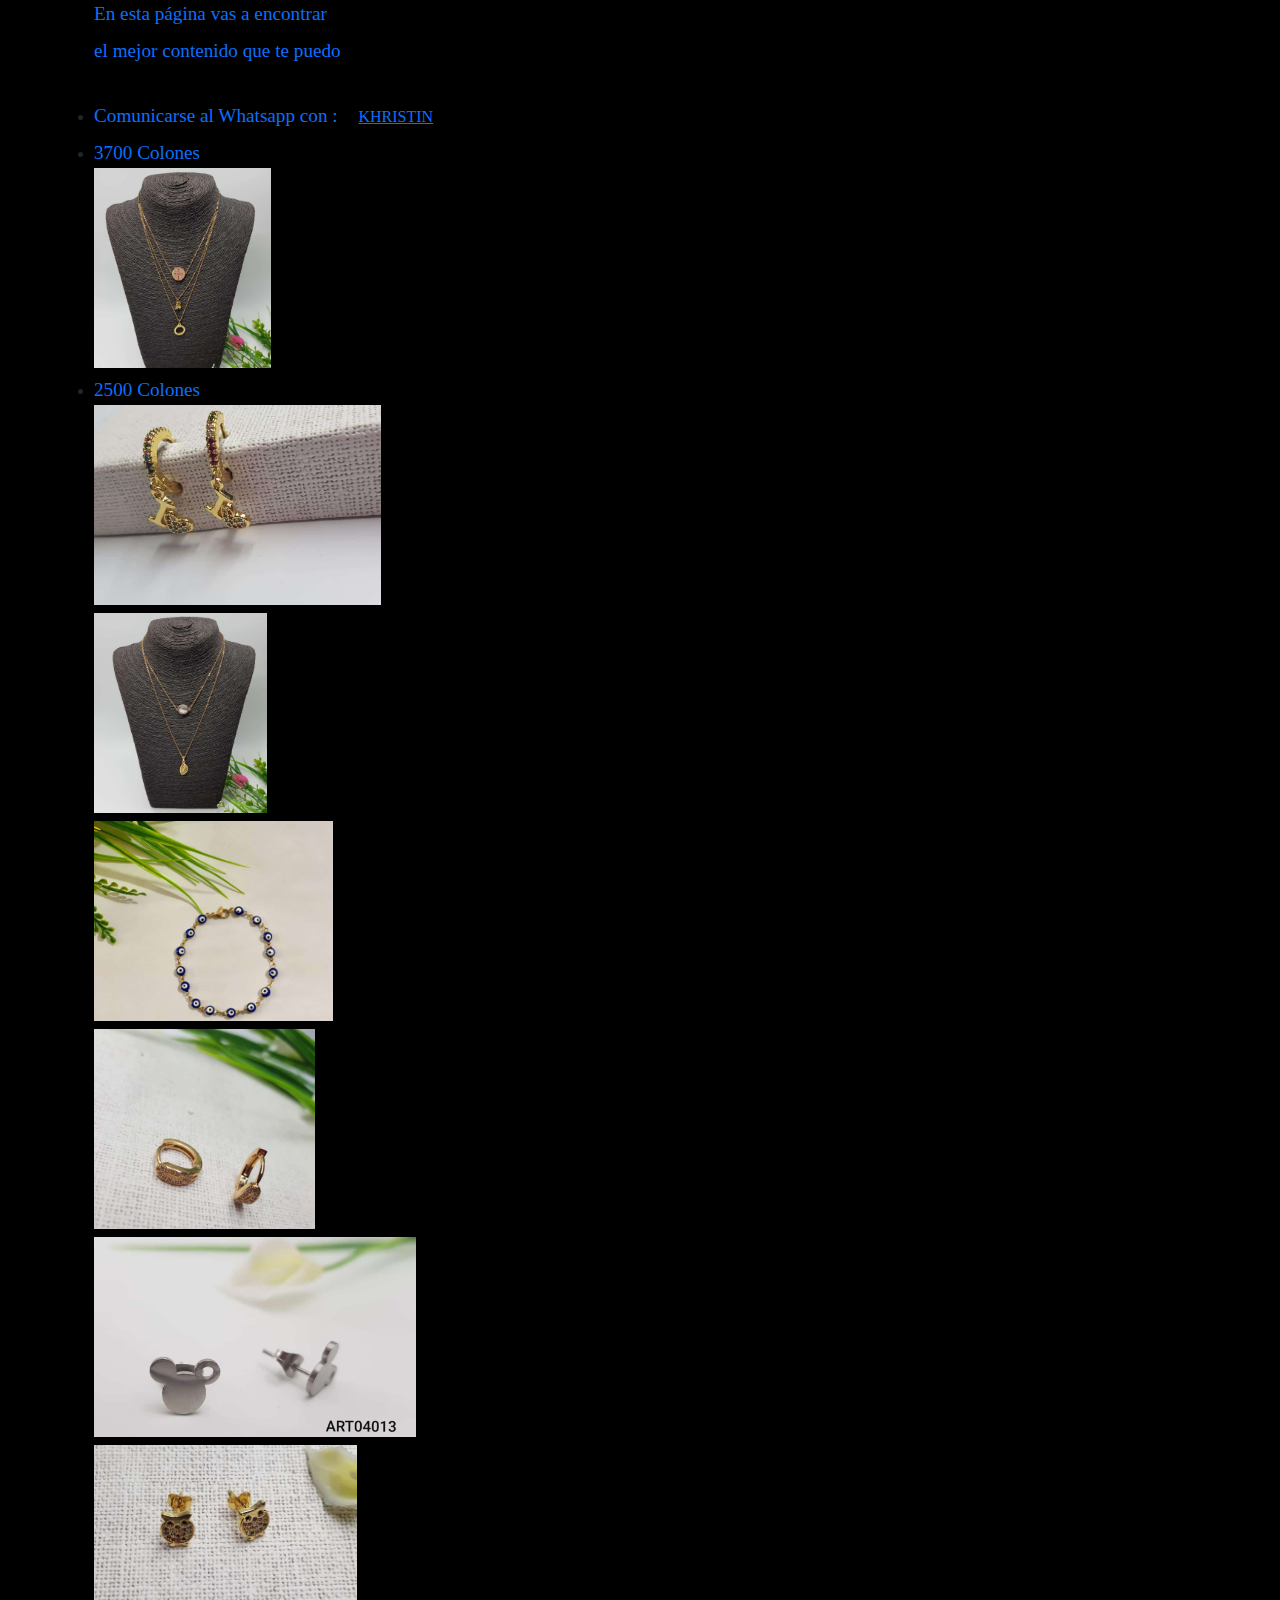
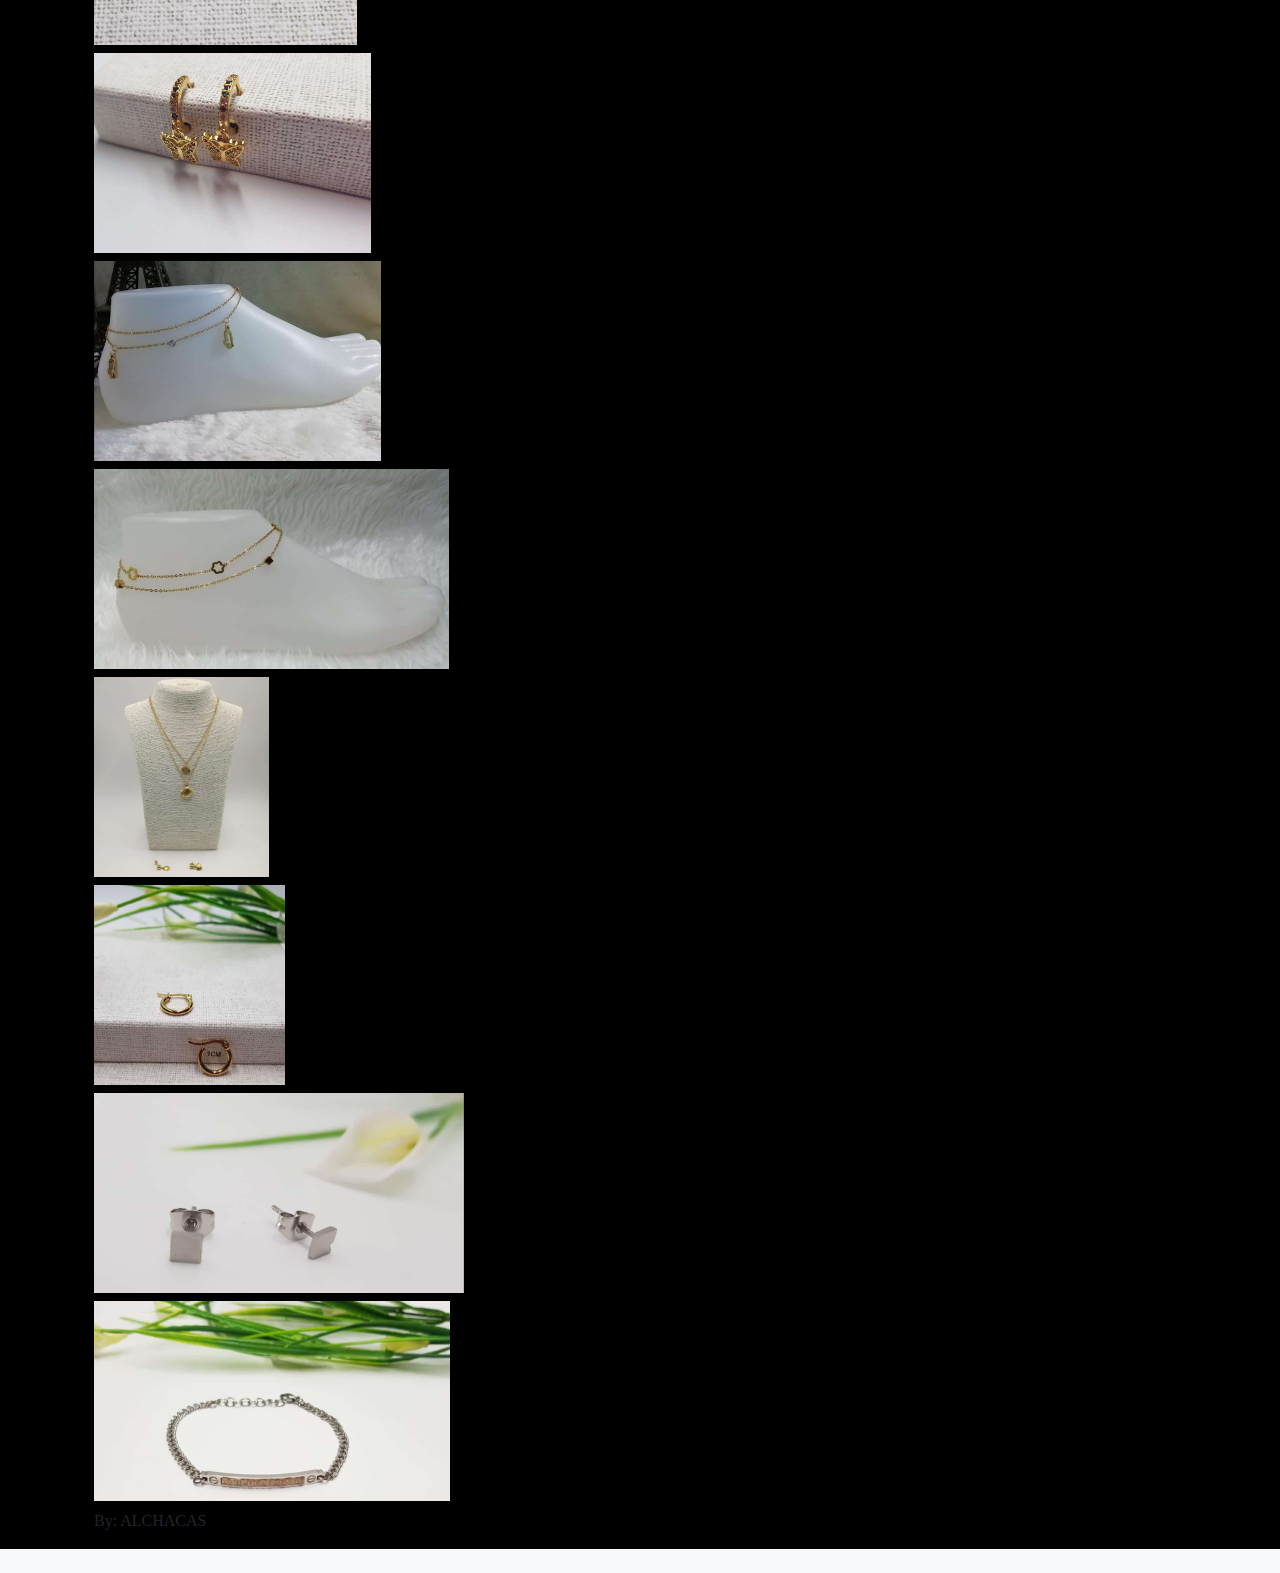
==== index.html @ e30f1ce6 "Update index.html" ====
<!DOCTYPE html>
<html lang="en">
<head>
    <meta charset="UTF-8">
    <meta http-equiv="X-UA-Compatible" content="IE=edge">
    <meta name="viewport" content="width=device-width, initial-scale=1.0">
    <link rel="stylesheet" href="https://use.fontawesome.com/releases/v5.15.2/css/all.css">
    <link rel="stylesheet" href="css/style.css">
    <title>Joyeria</title>
    <!-- Mediante descarga archivo -->
     <link rel="stylesheet" href="../css/bootstrap.min.css">
     <!-- Mediante URL -->
     <link href="https://cdn.jsdelivr.net/npm/bootstrap@5.0.0-beta2/dist/css/bootstrap.min.css" 
     rel="stylesheet" integrity="sha384-BmbxuPwQa2lc/FVzBcNJ7UAyJxM6wuqIj61tLrc4wSX0szH/Ev+nYRRuWlolflfl" 
     crossorigin="anonymous">



</head>

<body>
         
         <div class="container">
          <div class="container-fluid" id="about">
               <div class="headline">
                 
                   <a class="navbar-brand" >En esta página vas a encontrar </a>
                   <h1></h1>
                   <a class="navbar-brand" >el mejor contenido que te puedo </a>
                   <h1></h1>
                   <!--<a class="navbar-brand" href="../Pagina2/index.html">ofrecer</a>
                   <h1></h1>
                   <a class="navbar-brand" href="../Pagina2/index.html"></a>
                   <h1></h1> -->
                   <a class="navbar-brand" href="../VentasKhristin/index.html"> <li>Comunicarse al Whatsapp con : <a href="https://wa.me/50686726097"> KHRISTIN </a></li></a>
                   <h1></h1>
                   <h1></h1>
                </div> 
              
            <div class="col text-left">
                <h1></h1>
                <h1></h1>
               <!--<img src="images/ALCHACAS_720P.png" 
                class="w-auto animated bounceIn" alt="Foto">-->
                <li><a class="navbar-brand">3700 Colones</a> </li>
                <img src="images/F (1).jpg " width="200" height="200" 
                class="w-auto animated bounceIn" alt="Foto">
                <h1></h1>
                <li><a class="navbar-brand">2500 Colones</a> </li>
                <img src="images/F (2).jpg" width="200" height="200"
                class="w-auto animated bounceIn" alt="Foto">
                <h1></h1>
                <img src="images/F (3).jpg" width="200" height="200"
                class="w-auto animated bounceIn" alt="Foto">
                <h1></h1>
                <img src="images/F (4).jpg" width="200" height="200"
                class="w-auto animated bounceIn" alt="Foto">
                <h1></h1>
                <img src="images/F (5).jpg" width="200" height="200"
                class="w-auto animated bounceIn" alt="Foto">
                <h1></h1>
                <img src="images/F (6).jpg" width="200" height="200"
                class="w-auto animated bounceIn" alt="Foto">
                <h1></h1>
                <img src="images/F (7).jpg" width="200" height="200"
                class="w-auto animated bounceIn" alt="Foto">
                <h1></h1>
                <img src="images/F (8).jpg" width="200" height="200"
                class="w-auto animated bounceIn" alt="Foto">
                <h1></h1>
                <img src="images/F (9).jpg" width="200" height="200"
                class="w-auto animated bounceIn" alt="Foto">
                <h1></h1>
                <img src="images/F (10).jpg" width="200" height="200"
                class="w-auto animated bounceIn" alt="Foto">
                <h1></h1>
                <img src="images/F (11).jpg" width="200" height="200"
                class="w-auto animated bounceIn" alt="Foto">
                <h1></h1>
                <img src="images/F (12).jpg" width="200" height="200"
                class="w-auto animated bounceIn" alt="Foto">
                <h1></h1>
                <img src="images/F (13).jpg" width="200" height="200"
                class="w-auto animated bounceIn" alt="Foto">
                <h1></h1>
                <img src="images/F (14).jpg" width="200" height="200"
                class="w-auto animated bounceIn" alt="Foto">
                <h1></h1>
                <p property="description">By: ALCHACAS</p>
                <h1></h1>
                <h1></h1>
            </div>
       </div>
       
   </div>
   <footer class="bg-light text-center p-2">
    <p class="h4"></p>
    </footer> 
     <!-- JAVASCRIPT local -->
 <script src="/js/bootstrap.bundle.min.js"></script>
 
 <!-- JAVASCRIPT CDNS -->
 <script src="https://code.jquery.com/jquery-3.5.1.slim.min.js" integrity="sha384-DfXdz2htPH0lsSSs5nCTpuj/zy4C+OGpamoFVy38MVBnE+IbbVYUew+OrCXaRkfj" crossorigin="anonymous"></script>
 <script src="https://cdn.jsdelivr.net/npm/bootstrap@4.6.0/dist/js/bootstrap.bundle.min.js" integrity="sha384-Piv4xVNRyMGpqkS2by6br4gNJ7DXjqk09RmUpJ8jgGtD7zP9yug3goQfGII0yAns" crossorigin="anonymous"></script> 

</body> 
</html>
---- css/style.css ----
body {  /* Cambiar color de fondo */
    background: #000000; 
    background: -webkit-linear-gradient(to right, #000000, #000000);  
    background: linear-gradient(to right, #000000, #000000); 
    
  }
  .navbar-brand {   /* cambiar la fuente de la letra UNA */
    font-family: 'Margarine';
    font-size: 1.2rem !important; /* Cambiar tamaño */
  }
  .nav-link {
    text-transform: uppercase; /* Cambiar a mayúscula  */
    font-family: 'Spicy Rice', cursive; /* Cambiar fuente */
  }
  header img { /* definir ancho de la imagen */
    width: 200;
    heigth: 200;
  }
*{
    font-family: 'Margarine';
    font-size: 1rem !important;
    background: #000000; 
   
    /*background: linear #000000; */
  }
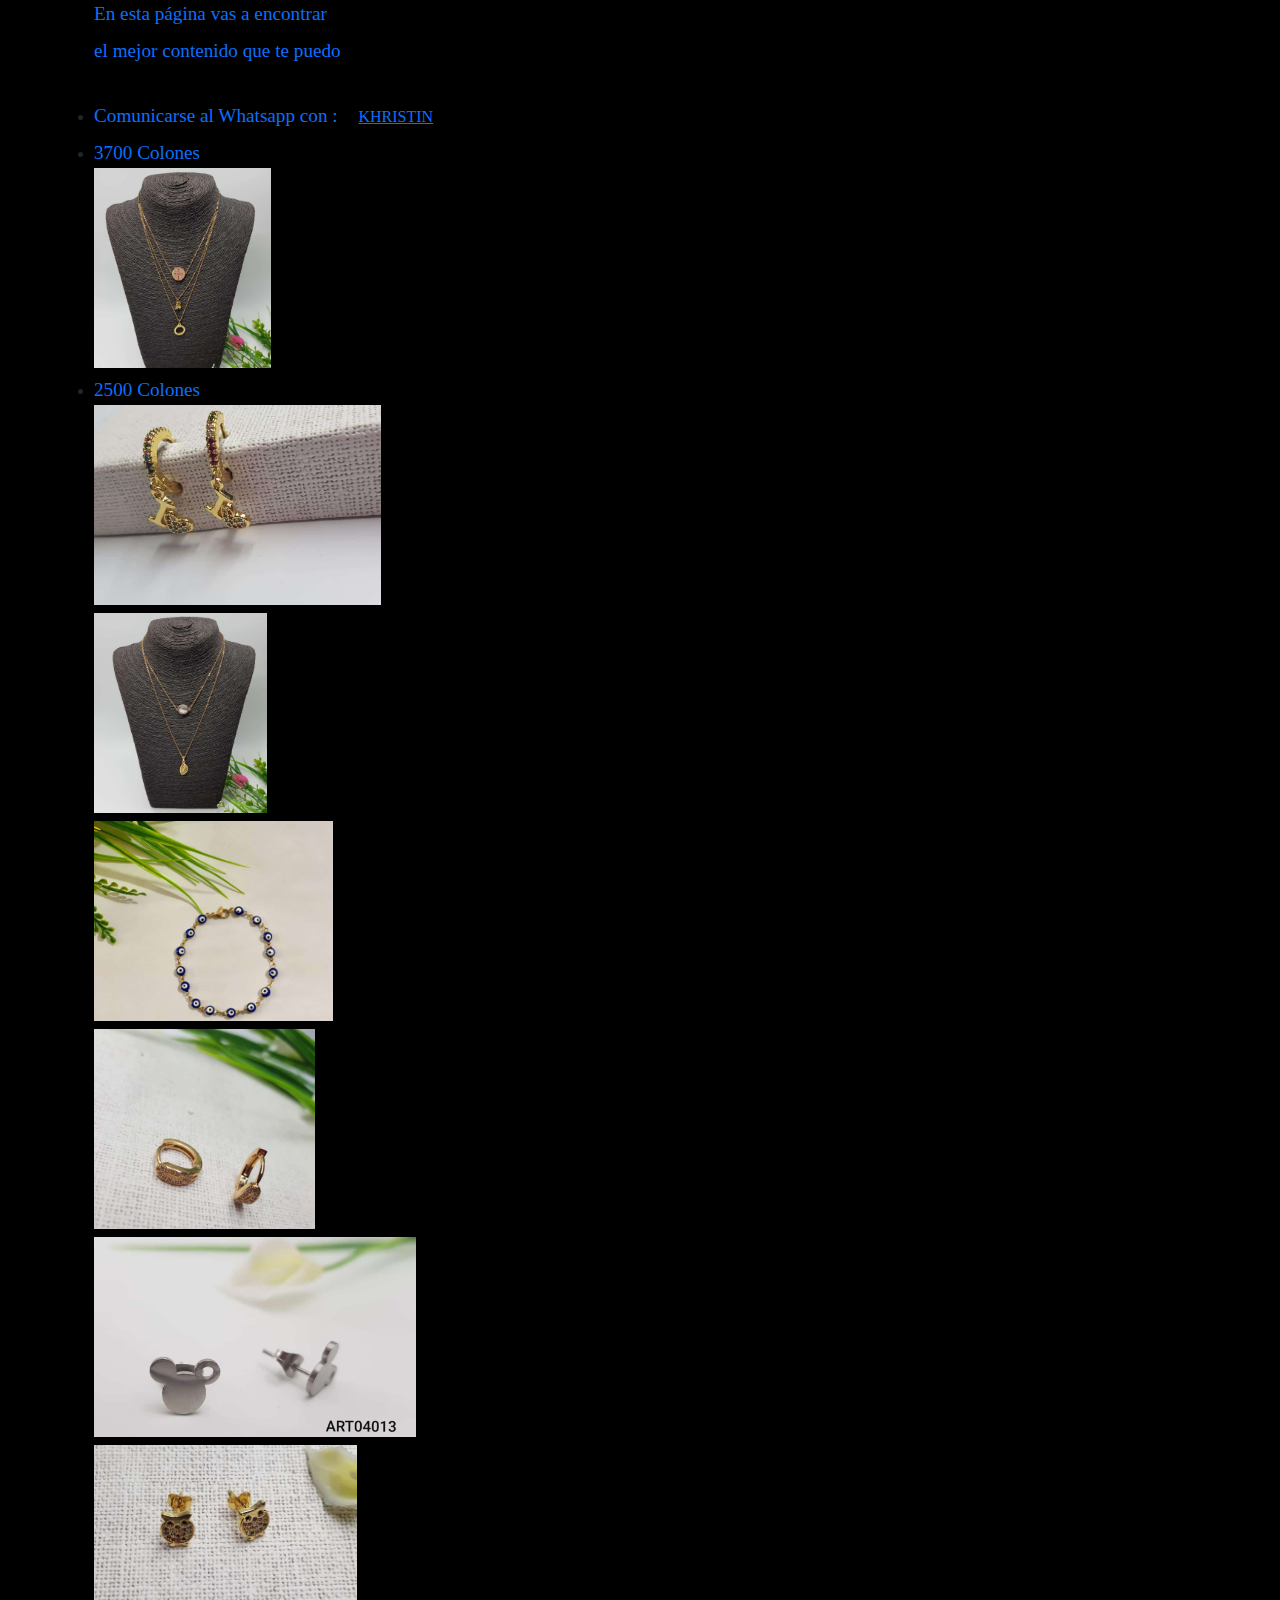
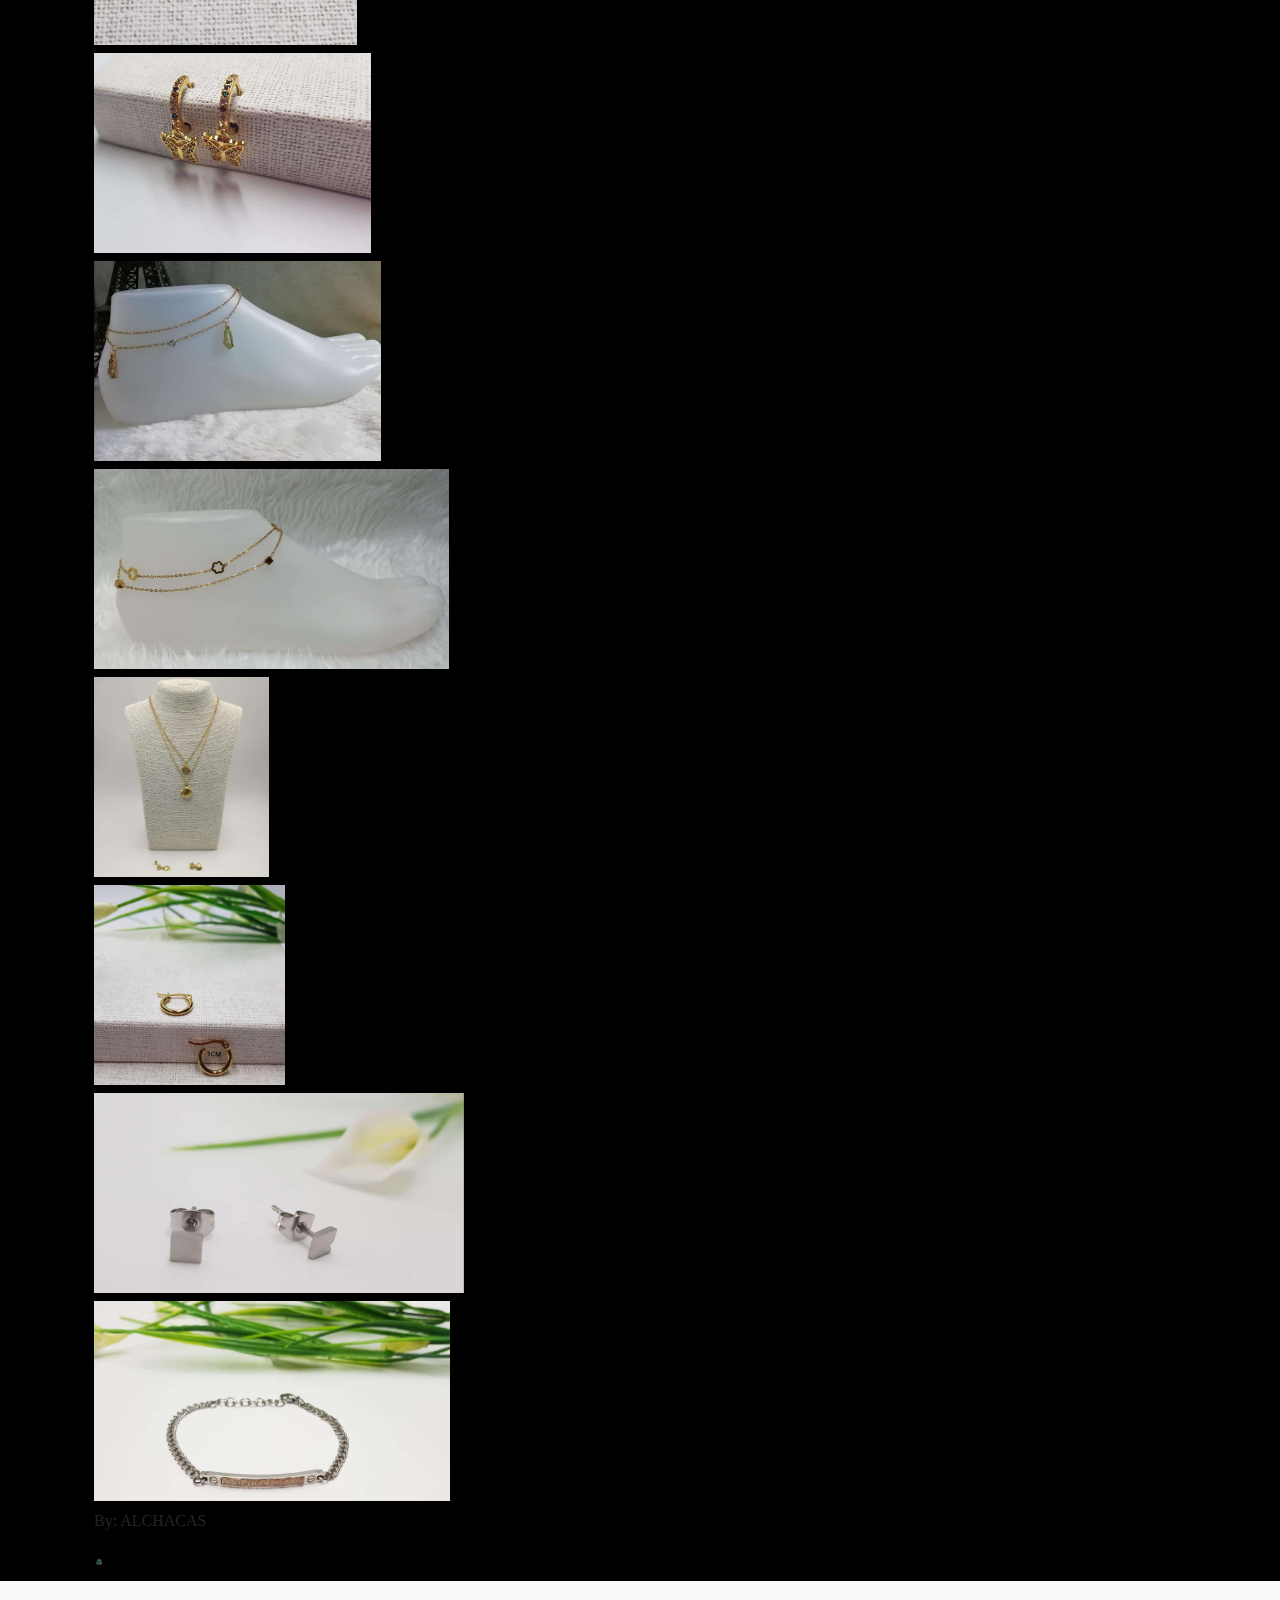
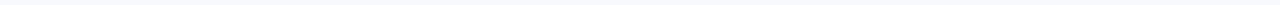
==== commit 4f1f988f: "Update index.html" ====
--- a/index.html
+++ b/index.html
@@ -40,8 +40,15 @@
             <div class="col text-left">
                 <h1></h1>
                 <h1></h1>
-               <!--<img src="images/ALCHACAS_720P.png" 
-                class="w-auto animated bounceIn" alt="Foto">-->
+                <!--ANILLOS-->
+
+                <!--TOBILLERAS-->
+
+                <!--ARETES-->
+
+                <!--COLLARES-->
+
+                <!--PULSERAS-->
                 <li><a class="navbar-brand">3700 Colones</a> </li>
                 <img src="images/F (1).jpg " width="200" height="200" 
                 class="w-auto animated bounceIn" alt="Foto">
@@ -87,6 +94,7 @@
                 class="w-auto animated bounceIn" alt="Foto">
                 <h1></h1>
                 <p property="description">By: ALCHACAS</p>
+                <img src="images/ALCHACAS_720P.png" width="10" height="10">
                 <h1></h1>
                 <h1></h1>
             </div>
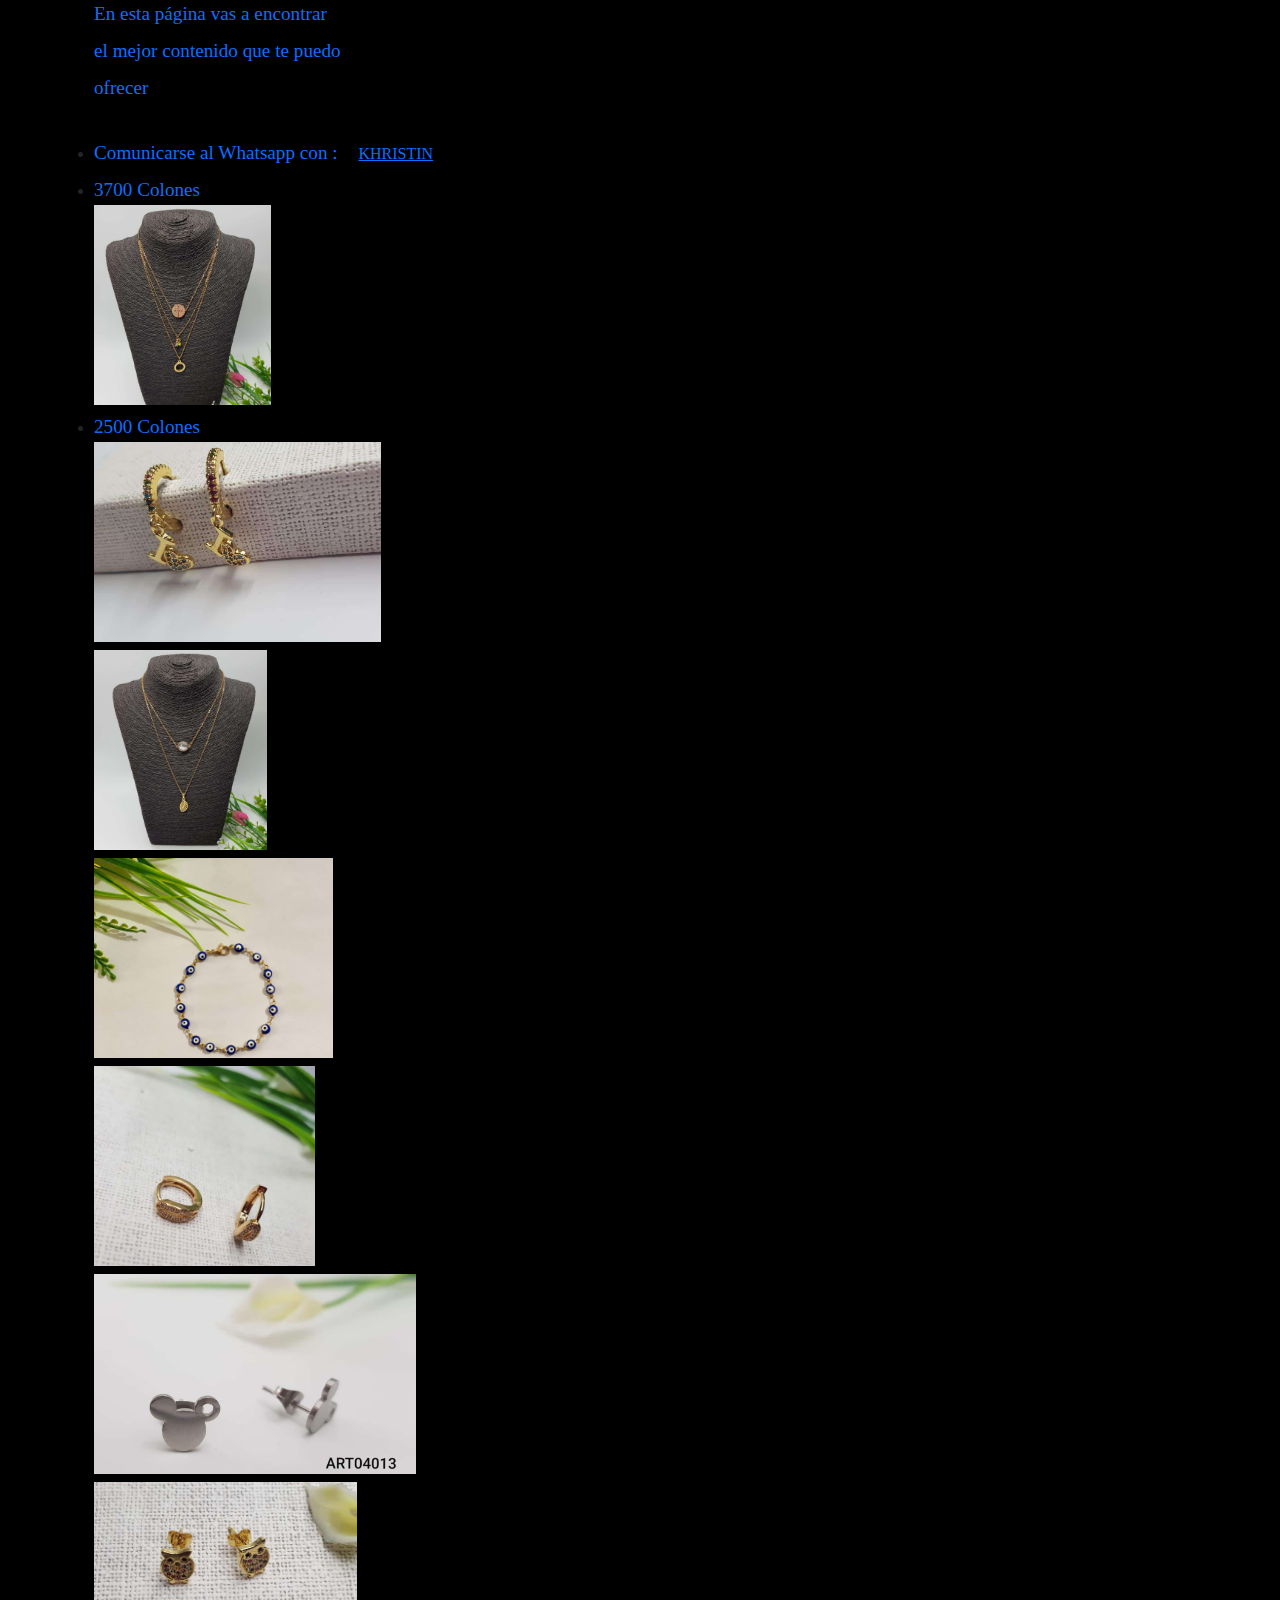
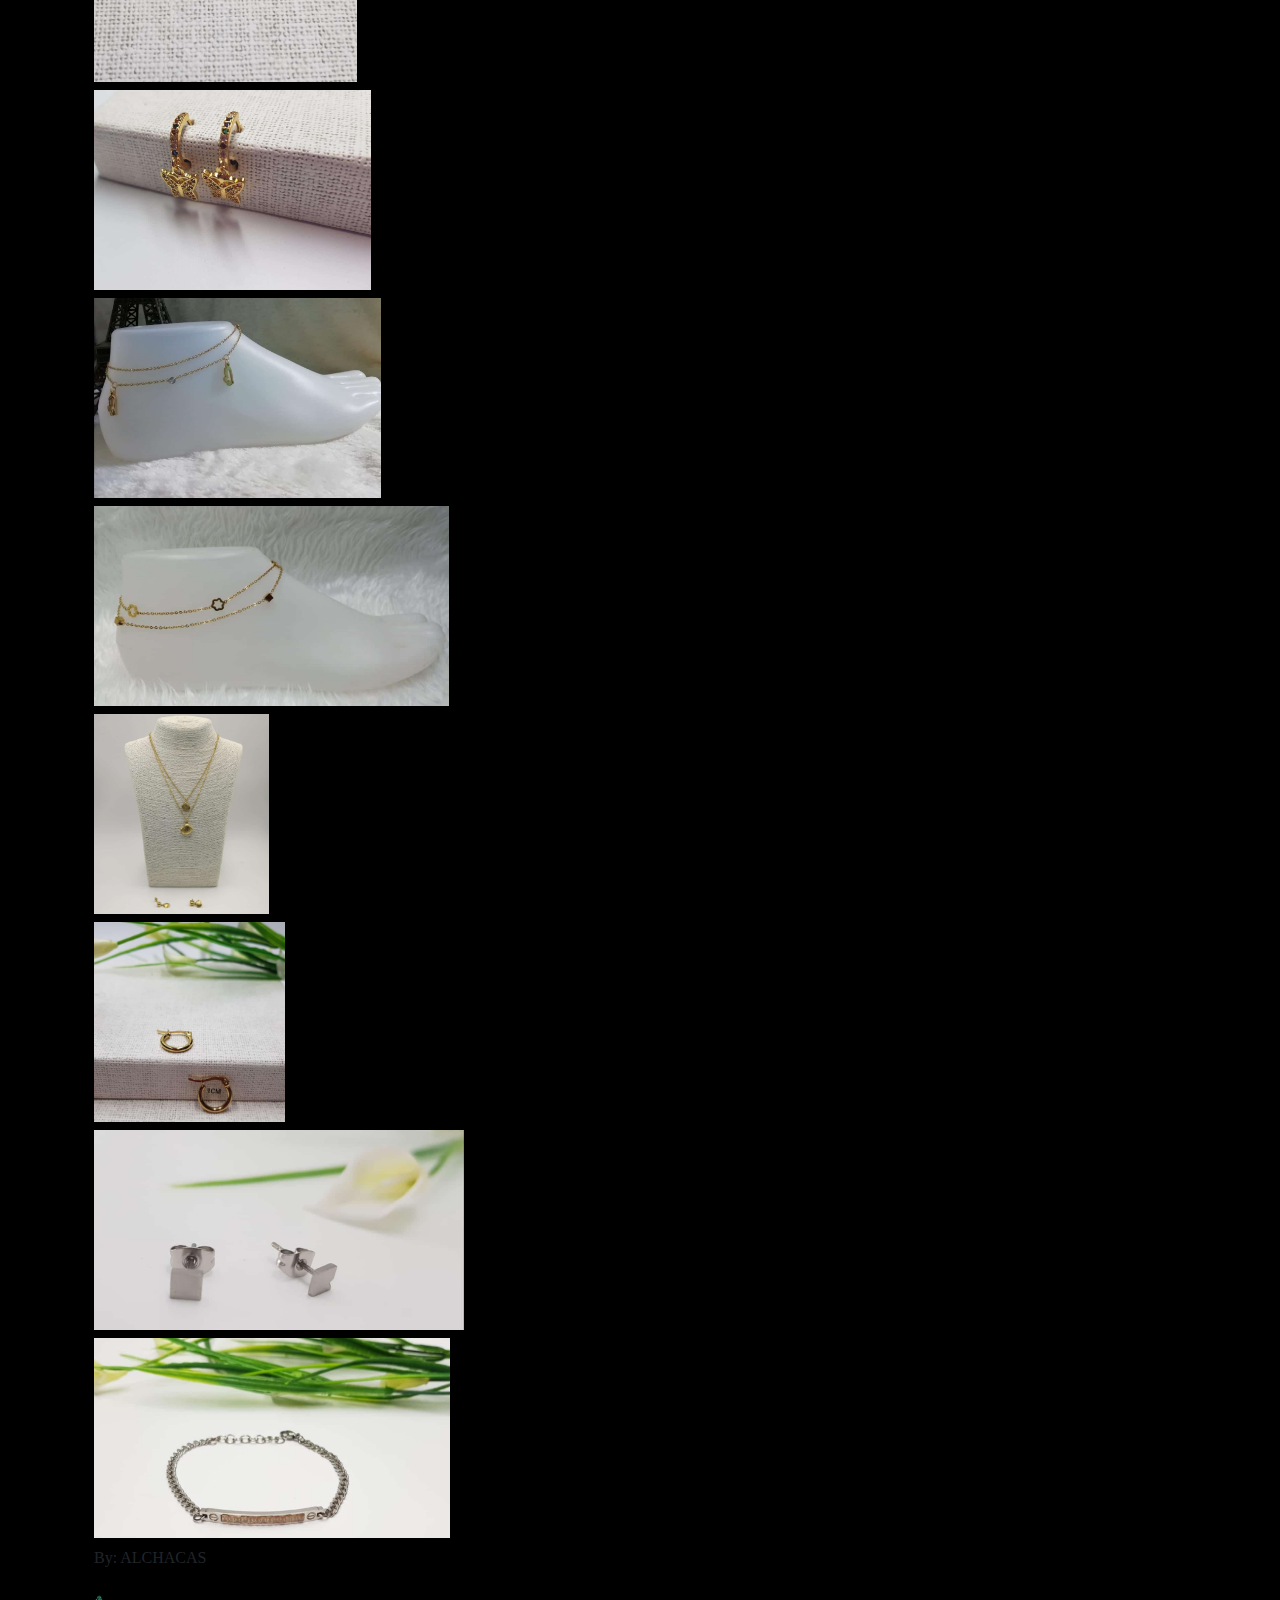
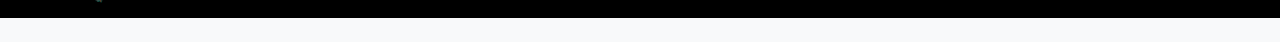
==== commit 30432094: "Update index.html" ====
--- a/index.html
+++ b/index.html
@@ -28,9 +28,9 @@
                    <h1></h1>
                    <a class="navbar-brand" >el mejor contenido que te puedo </a>
                    <h1></h1>
-                   <!--<a class="navbar-brand" href="../Pagina2/index.html">ofrecer</a>
+                   <a class="navbar-brand" >ofrecer</a>
                    <h1></h1>
-                   <a class="navbar-brand" href="../Pagina2/index.html"></a>
+                   <!--<a class="navbar-brand" href="../Pagina2/index.html"></a>
                    <h1></h1> -->
                    <a class="navbar-brand" href="../VentasKhristin/index.html"> <li>Comunicarse al Whatsapp con : <a href="https://wa.me/50686726097"> KHRISTIN </a></li></a>
                    <h1></h1>
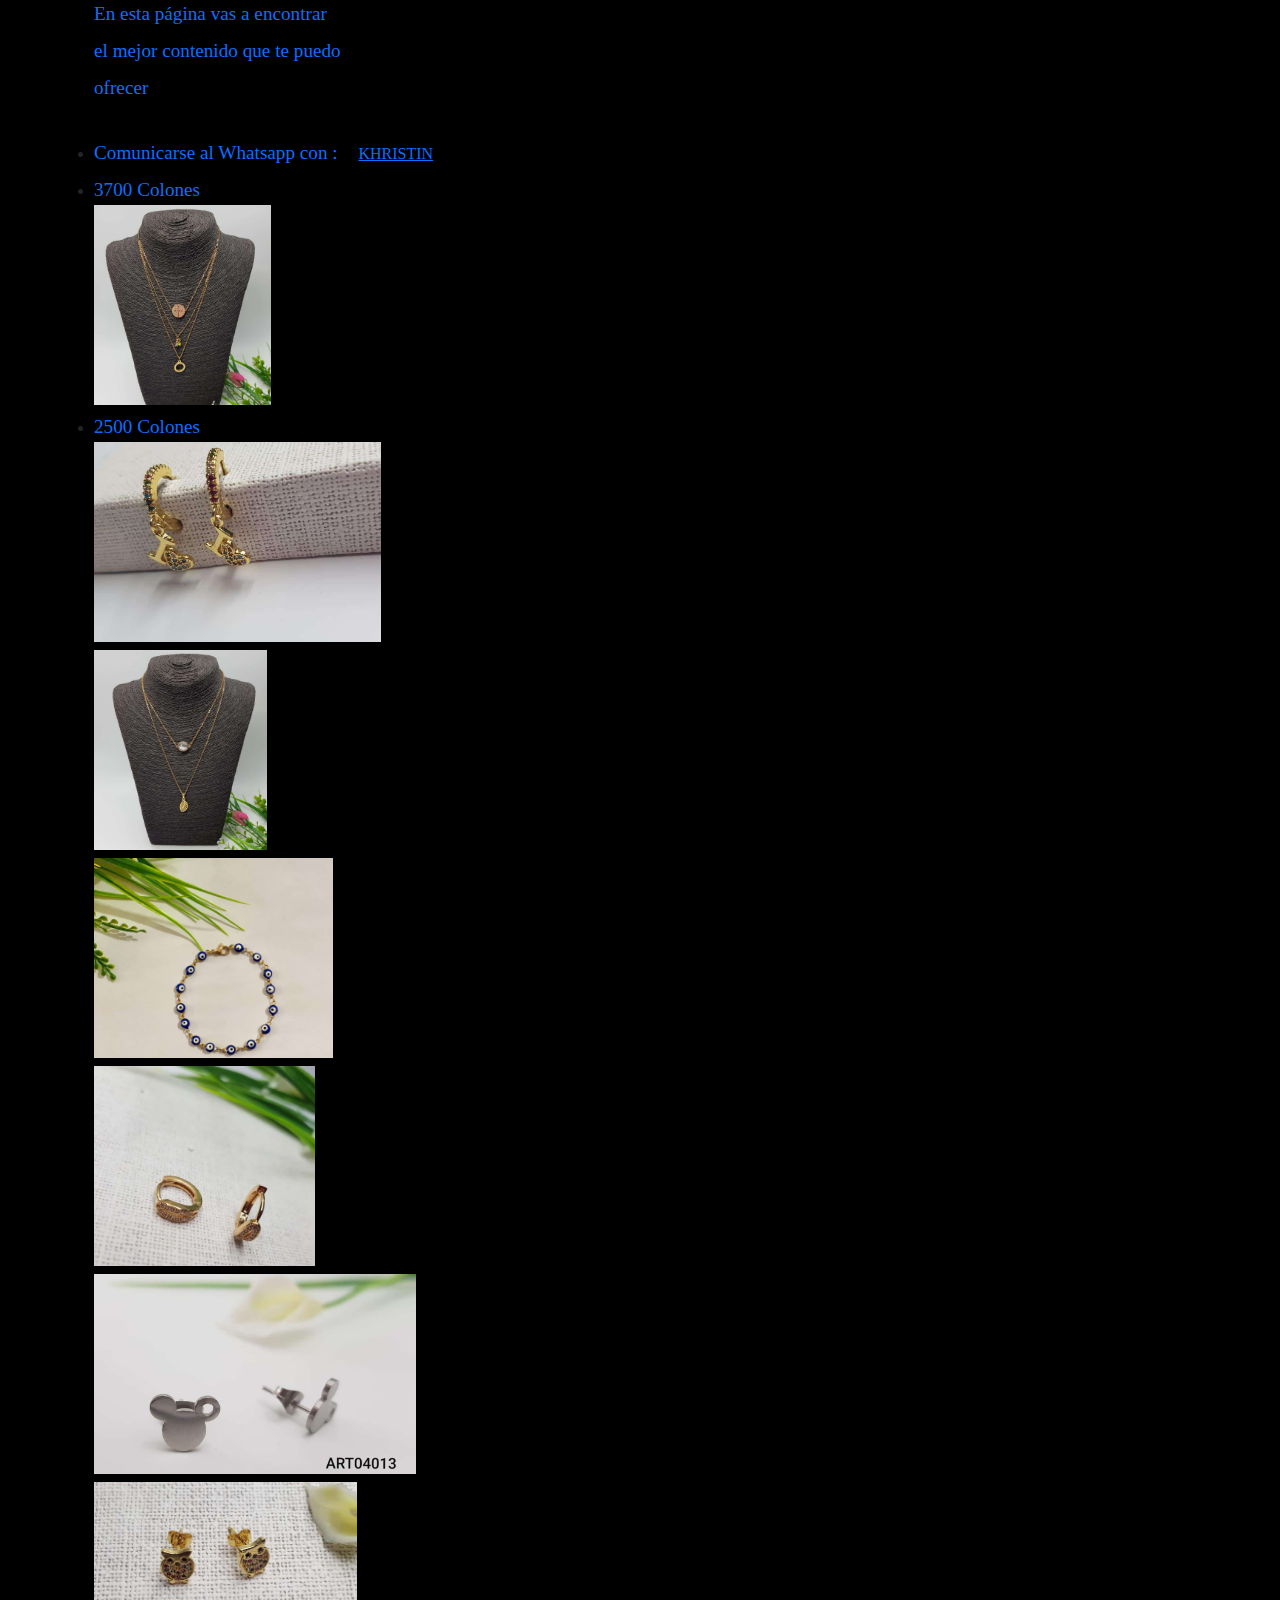
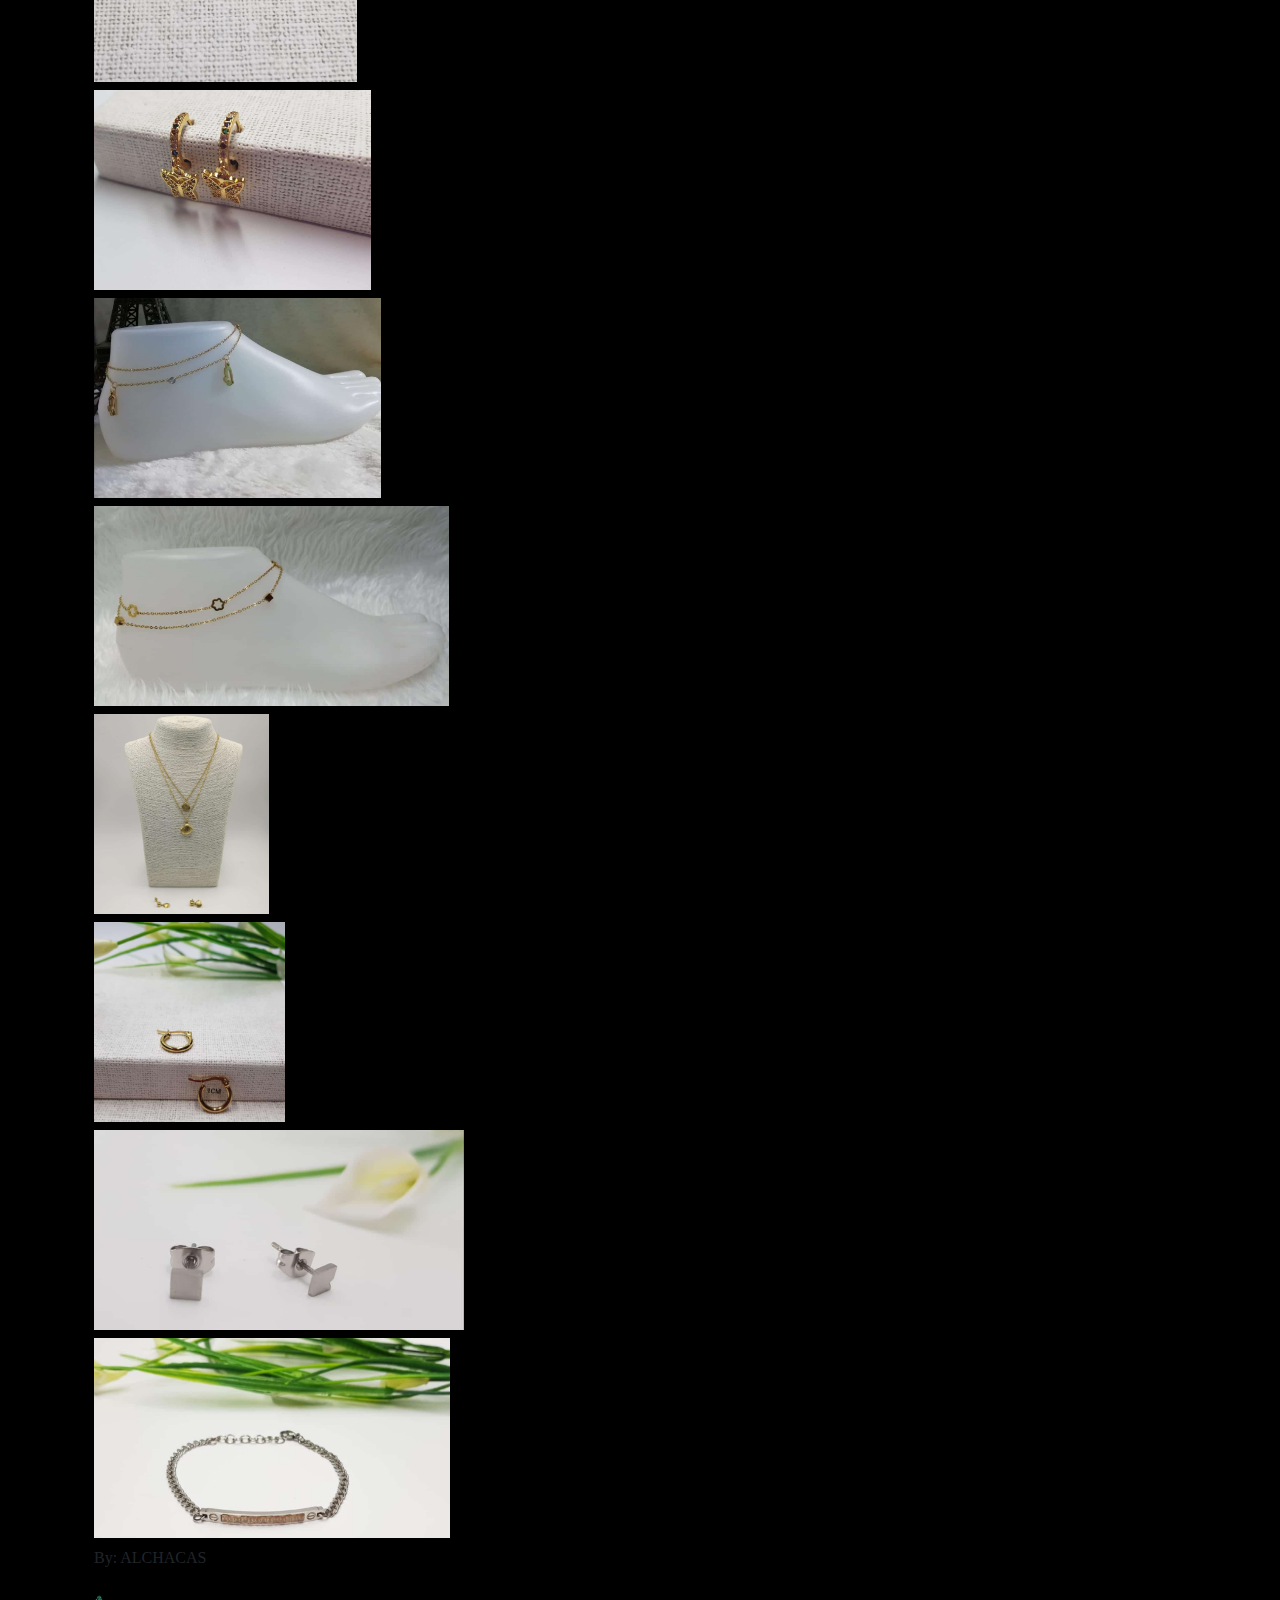
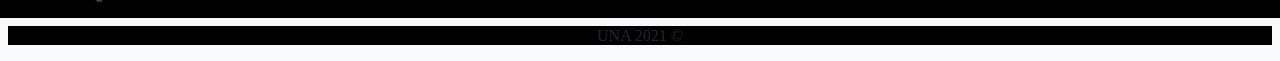
==== commit 58e74694: "Update index.html" ====
--- a/index.html
+++ b/index.html
@@ -1,20 +1,22 @@
 <!DOCTYPE html>
 <html lang="en">
 <head>
-    <meta charset="UTF-8">
+    
+    <title>Joyeria</title>
+    
+
+     <meta charset="UTF-8">
     <meta http-equiv="X-UA-Compatible" content="IE=edge">
     <meta name="viewport" content="width=device-width, initial-scale=1.0">
     <link rel="stylesheet" href="https://use.fontawesome.com/releases/v5.15.2/css/all.css">
     <link rel="stylesheet" href="css/style.css">
-    <title>Joyeria</title>
+    <title>Inicio</title>
     <!-- Mediante descarga archivo -->
      <link rel="stylesheet" href="../css/bootstrap.min.css">
      <!-- Mediante URL -->
      <link href="https://cdn.jsdelivr.net/npm/bootstrap@5.0.0-beta2/dist/css/bootstrap.min.css" 
      rel="stylesheet" integrity="sha384-BmbxuPwQa2lc/FVzBcNJ7UAyJxM6wuqIj61tLrc4wSX0szH/Ev+nYRRuWlolflfl" 
      crossorigin="anonymous">
-
-
 
 </head>
 
@@ -101,8 +103,8 @@
        </div>
        
    </div>
-   <footer class="bg-light text-center p-2">
-    <p class="h4"></p>
+  <footer class="bg-light text-center p-2">
+    <p class="h4">UNA 2021 &copy;</p>
     </footer> 
      <!-- JAVASCRIPT local -->
  <script src="/js/bootstrap.bundle.min.js"></script>
